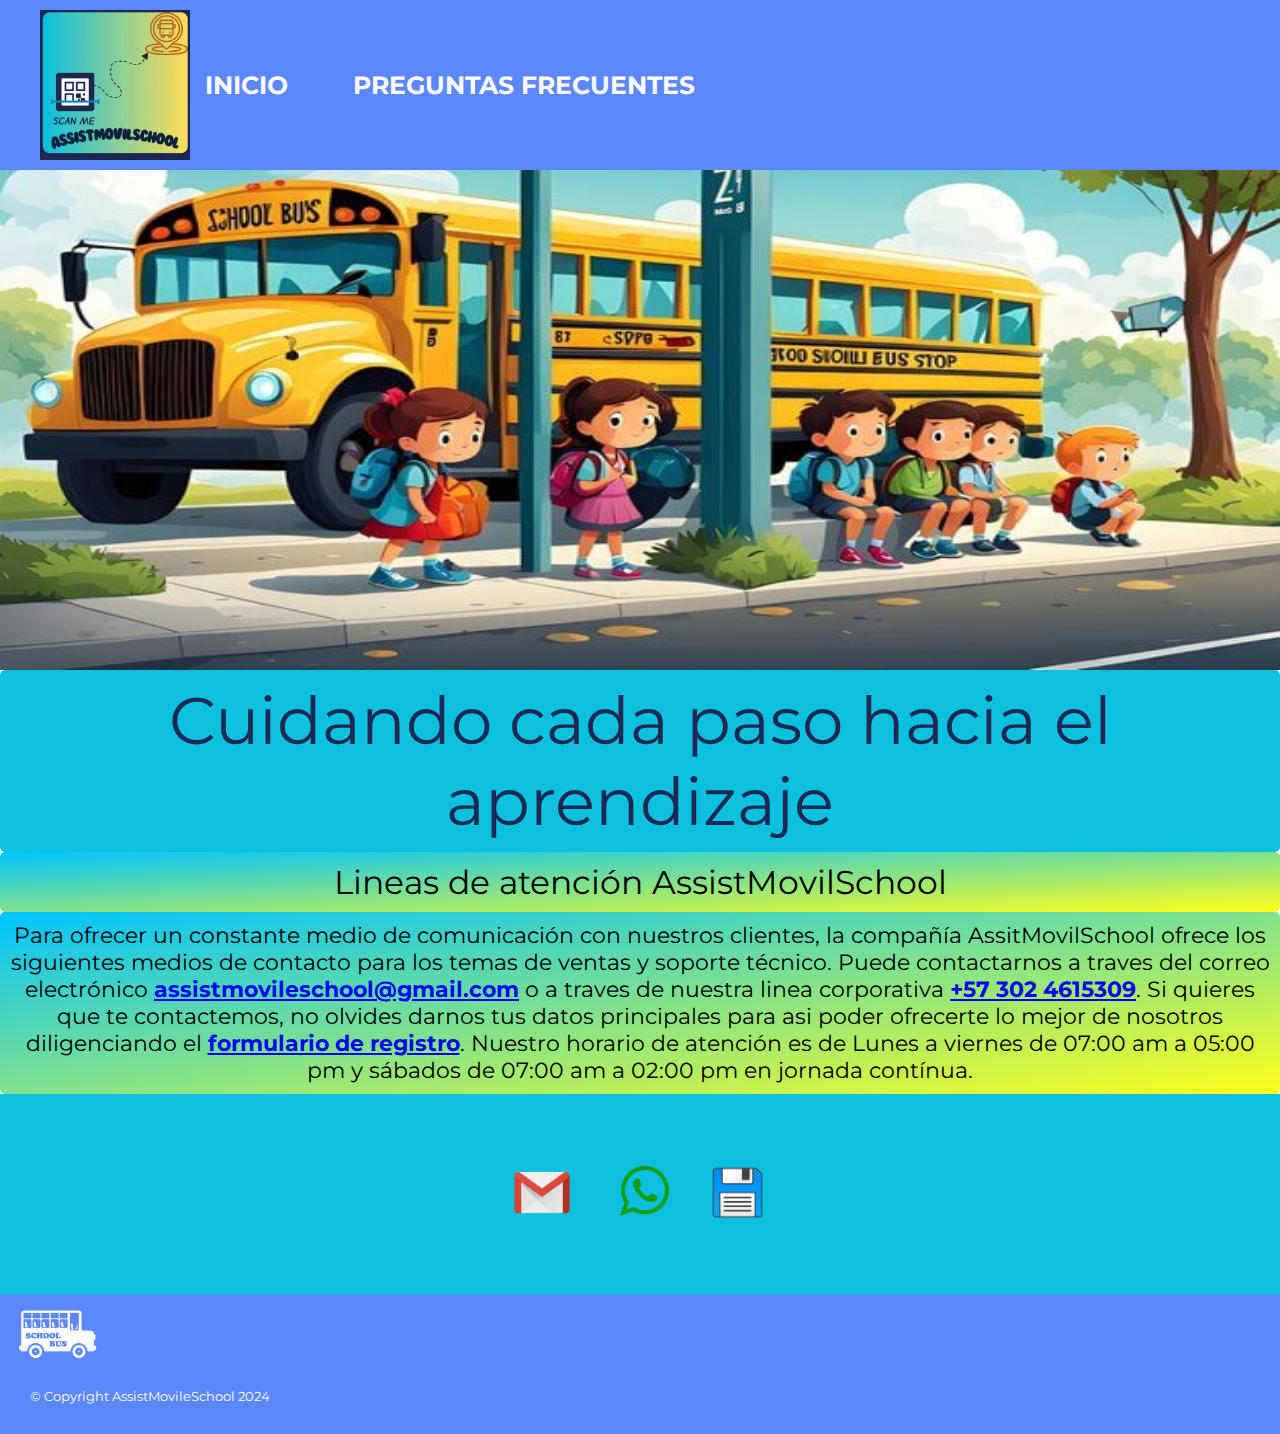
==== pages/contacto.html @ 78b44425 "ProyectoAMS" ====
<!DOCTYPE html>
<html lang="en">
<head>
    <meta charset="UTF-8">
    <meta name="viewport" content="width=device-width, initial-scale=1.0">
    <title>Contacto</title>
    <link href="https://fonts.googleapis.com/css2?family=Montserrat:wght@400;700&display=swap" rel="stylesheet">
    <link rel="stylesheet" href="../styles/contacto.css" />
</head>
<body>
<!---->
<header>  
    <div class="contenedor">
        <img class="logoppal"src="../assets/logoppal.gif" alt="logoppal" loading="lazy">
        <nav>
            <ul>
                <li>
                    <a href="../index.html">INICIO</a>
                </li>
                <li>
                    <a href="preguntasfrecuentes.html">PREGUNTAS FRECUENTES</a>
                </li>
            </ul>
        </nav>
    </div>
</header>
<!---->
<div class="imagenprincipal">
    <img src="../assets/imagene.jpg" alt="imagenprincipal" loading="lazy"/>
</div>
<!---->
<div class="textoprincipal">
    <p>Cuidando cada paso hacia el aprendizaje</p>
</div>
<!---->
<div class="textosecundario">
    <p>Lineas de atención AssistMovilSchool</p>
</div>
<!---->
<div class="parrafoprincipal">
    <p>Para ofrecer un constante medio de comunicación con nuestros clientes, la compañía AssitMovilSchool ofrece los siguientes medios 
       de contacto para los temas de ventas y soporte técnico. Puede contactarnos a traves del correo electrónico 
       <strong><a href="<a href="mailto:assistmovileschool@gmail.com?subject=Quiero%20formar%20parte%20de%20esta%20familia&body=quiero%20recibir%20información%20sobre%20AssistMovilSchool" target="_blank">
       assistmovileschool@gmail.com</a></strong> o a traves de nuestra linea
       corporativa <strong><a href="https://wa.me/+573024615309" target="_blank">+57 302 4615309</a></strong>. Si quieres que te contactemos,
       no olvides darnos tus datos principales para asi poder ofrecerte lo mejor de nosotros diligenciando el 
       <strong><a href="https://forms.gle/3NjCjhQWEYgns4xe6" target="-blank">formulario de registro</a></strong>.

      Nuestro horario de atención es de Lunes a viernes de 07:00 am a 05:00 pm y sábados de 07:00 am a 02:00 pm en jornada contínua.</p>
</div>
<!---->
<section class="diferenciales">
    <div>
        <ul>
            <li class="items">
                <a href="<a href="mailto:assistmovileschool@gmail.com?subject=Quiero%20formar%20parte%20de%20esta%20familia&body=quiero%20recibir%20información%20sobre%20AssistMovilSchool" target="_blank">
                    <img src="../assets/gmail.png" alt="gmail">
                </a>
            </li>
            <li class="items">
                <a href="https://wa.me/+573024615309" target="_blank">
                    <img src="../assets/whatsapp.png" alt="whatsapp">
                </a>
            </li>
            <li class="items">
                <a href="https://forms.gle/3NjCjhQWEYgns4xe6" target="_blank">
                    <img src="../assets/register.png" alt="registro">
                </a>
            </li>
        </ul>
    </div>
</section>
<!---->
<footer>
    <img class="piedepagina"src="../assets/piedepagina.png" alt="piedepagina" loading="lazy"/>
    <p class="copyright">&copy Copyright AssistMovileSchool 2024</p>
</footer>
<!---->
</body>
</html>
---- styles/contacto.css ----
/*Estilos generales para resetear el navegador*/

* {
    margin: 0;
    padding: 0;
    box-sizing: border-box;
}

/*Estilos generales para el body*/

body{
    font-family: 'Montserrat', sans-serif;
}

/*Contenedor*/

header{
    background: #5C88FF;
    padding: 20px 0;
}

.contenedor {
    width: 100%;
    position: fixed;
    top: 0;
    left: 0;
    background-color: #5C88FF;
    z-index: 1000;
    display: flex;
    align-items: center;
    justify-content: flex-start;
    padding: 10px 40px;
}

.logoppal{
    max-height: 150px;
    margin-right: 15px;
}

nav ul{
    list-style: none;
    display: flex;
    gap: 65px;
    padding: 0;
    margin: 0;
}

nav ul li a{
    text-decoration: none;
    font-size: 25px;
    color: #FFFFFF;
    font-weight: bold;
}

nav a {
    text-transform: uppercase;
    color: #FFFFFF;
    font-weight: bold;
    font-size: 20px;
    text-decoration: none;
    white-space: nowrap;
}

nav a:hover {
    color: #c78c19;
    text-decoration: underline;
}

/*Imagen principal*/

.imagenprincipal {
    width: 100%;
    display: flex;
    justify-content: center;
    align-items: center;
    overflow: hidden;
}

.imagenprincipal img { 
    width: 100%; 
    height: auto; 
    max-height: 70vh;
}

/*Texto principal*/

.textoprincipal {
    top: 405px;
    left: 200px;
    color: #1F2851;
    font-family: 'Montserrat', sans-serif;
    font-size: 66px;
    text-align: center;
    background-color: #0CC0DF;
    padding: 10px;
    border-radius: 5px;
}

/*Texto secundario*/

.textosecundario {
    top: 405px;
    left: 200px;
    color: black;
    font-family: 'Montserrat', sans-serif;
    font-size: 33px;
    text-align: center;
    background: linear-gradient(to bottom right, #00c3ff, #ffff1c);
    padding: 10px;
    border-radius: 5px;
}

/*Parrafo principal*/

.parrafoprincipal {
    color: black;
    font-family: 'Montserrat', sans-serif;
    font-size: 22px;
    text-align: center;
    background: linear-gradient(to bottom right, #00c3ff, #ffff1c);
    padding: 10px;
    border-radius: 5px;
}

strong {
    font-size: 22px;
    color: #0CC0DF;
  }

/*Diferenciales*/

.diferenciales {
    width: 100%;
    height: 200px;
    background-color: #0CC0DF;
    display: flex;
    justify-content: center;
    align-items: center;
}

.diferenciales ul {
    list-style: none;
    padding: 0;
    margin: 0;
    display: flex;
    justify-content: center;
    gap: 30px;
}

.diferenciales .items {
    margin: 0;
}

.diferenciales .items a {
    text-decoration: none;
    font-size: 17px;
    color: #FFFFFF;
    font-weight: bold;
}

.diferenciales .items a:hover {
    text-decoration: underline;
    color: #008000;
}

.diferenciales .items img{
    max-height: 55px;
    margin-right: 10px;
}

/*Pie de pagina*/

footer {
    text-align: left;
    background: #5C88FF;
    padding: 10px;
}

.piedepagina{
    max-height: 60px;
    margin-right: 10px;
}

.copyright {
    color: #FFFFFF;
    font-size: 13px;
    margin: 20px;
}

/*Responsive*/

@media only screen and (max-width: 768px) {
    .contenedor {
        flex-direction: column;
        align-items: center;
    }
    
    nav ul {
        flex-direction: column;
        gap: 20px;
    }

    .textoprincipal {
        font-size: 36px;
        padding: 5px;
    }

    .textosecundario {
        font-size: 18px;
        padding: 5px;
    }

    .parrafoprincipal {
        font-size: 16px;
        padding: 5px;
    }

    .imagenprincipal img {
        height: auto;
        max-height: 50vh;
    }

    .diferenciales ul {
        flex-direction: column;
        gap: 15px;
        align-items: center;
    }

    .diferenciales .items a {
        font-size: 14px;
    }

    .diferenciales .items img {
        max-width: 80px;
    }

    .logoppal {
        max-height: 80px;
    }

    footer{
        text-align: center;
    }
}
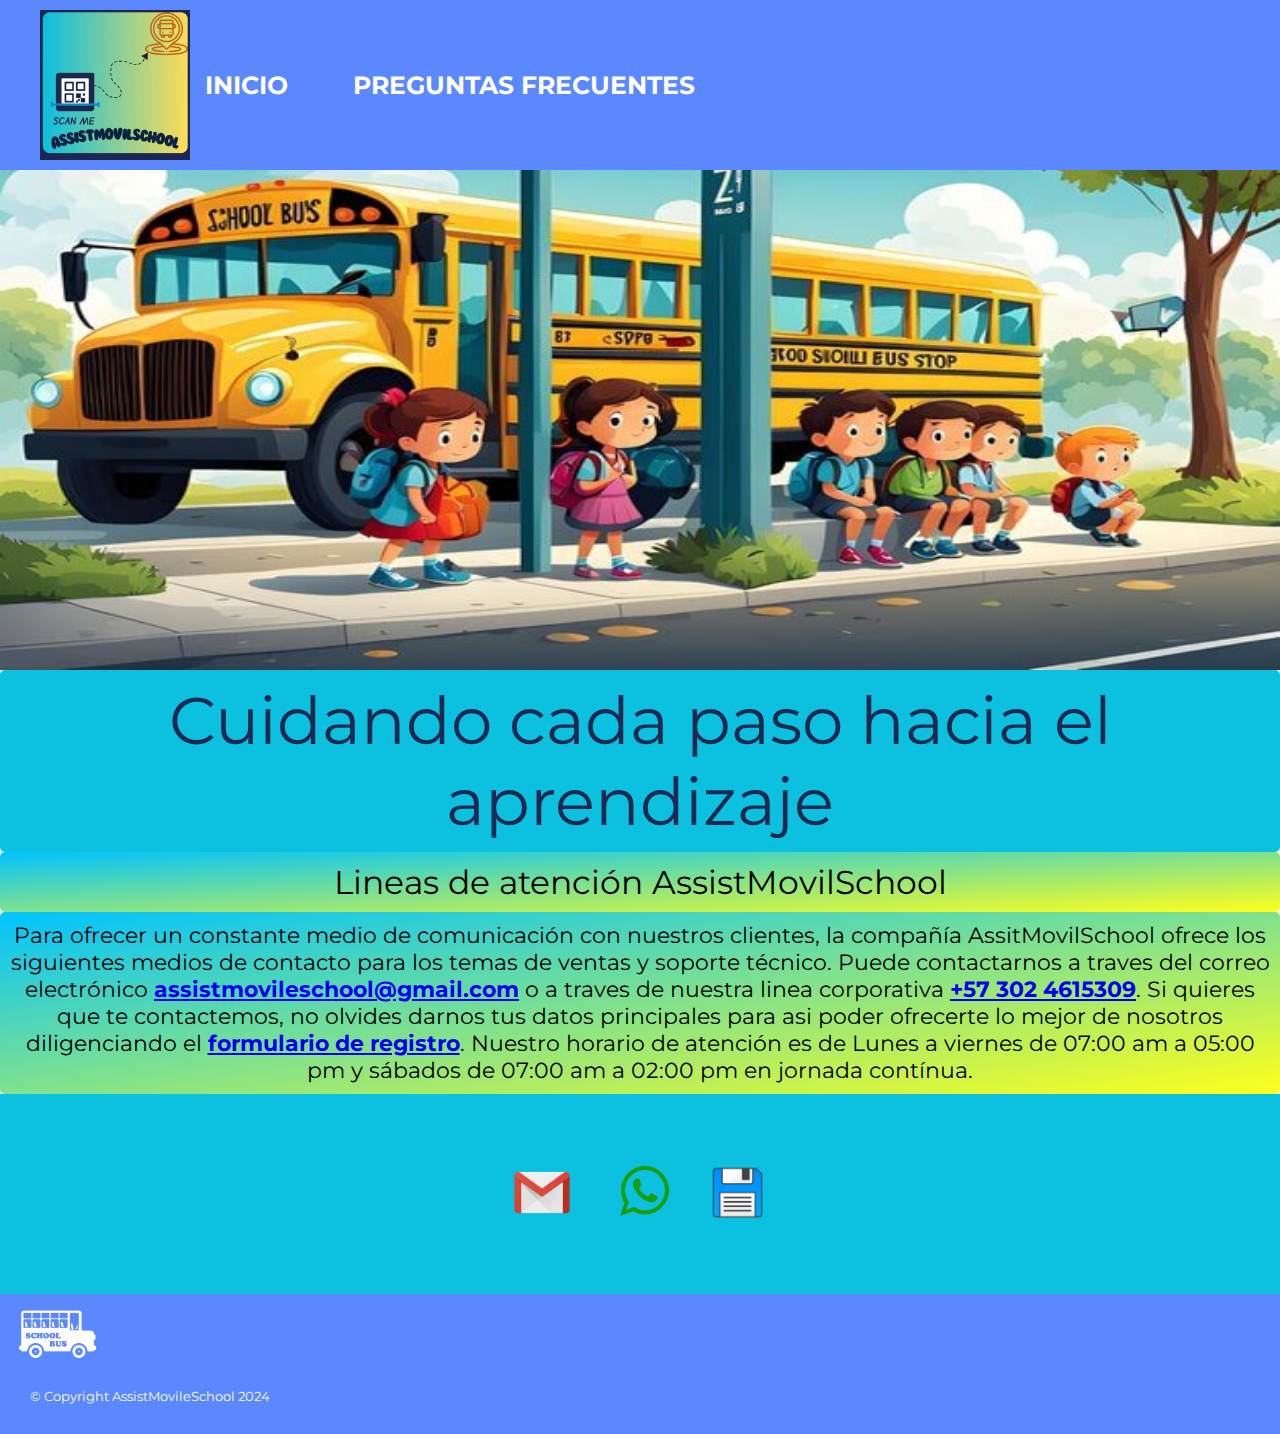
==== commit b80e332d: "Correción de enlace mailto" ====
--- a/pages/contacto.html
+++ b/pages/contacto.html
@@ -40,7 +40,7 @@
 <div class="parrafoprincipal">
     <p>Para ofrecer un constante medio de comunicación con nuestros clientes, la compañía AssitMovilSchool ofrece los siguientes medios 
        de contacto para los temas de ventas y soporte técnico. Puede contactarnos a traves del correo electrónico 
-       <strong><a href="<a href="mailto:assistmovileschool@gmail.com?subject=Quiero%20formar%20parte%20de%20esta%20familia&body=quiero%20recibir%20información%20sobre%20AssistMovilSchool" target="_blank">
+       <strong><a href="mailto:assistmovileschool@gmail.com?subject=Quiero%20formar%20parte%20de%20esta%20familia&body=quiero%20recibir%20información%20sobre%20AssistMovilSchool" target="_blank">
        assistmovileschool@gmail.com</a></strong> o a traves de nuestra linea
        corporativa <strong><a href="https://wa.me/+573024615309" target="_blank">+57 302 4615309</a></strong>. Si quieres que te contactemos,
        no olvides darnos tus datos principales para asi poder ofrecerte lo mejor de nosotros diligenciando el 
@@ -53,7 +53,7 @@
     <div>
         <ul>
             <li class="items">
-                <a href="<a href="mailto:assistmovileschool@gmail.com?subject=Quiero%20formar%20parte%20de%20esta%20familia&body=quiero%20recibir%20información%20sobre%20AssistMovilSchool" target="_blank">
+                <a href="mailto:assistmovileschool@gmail.com?subject=Quiero%20formar%20parte%20de%20esta%20familia&body=quiero%20recibir%20información%20sobre%20AssistMovilSchool" target="_blank">
                     <img src="../assets/gmail.png" alt="gmail">
                 </a>
             </li>
